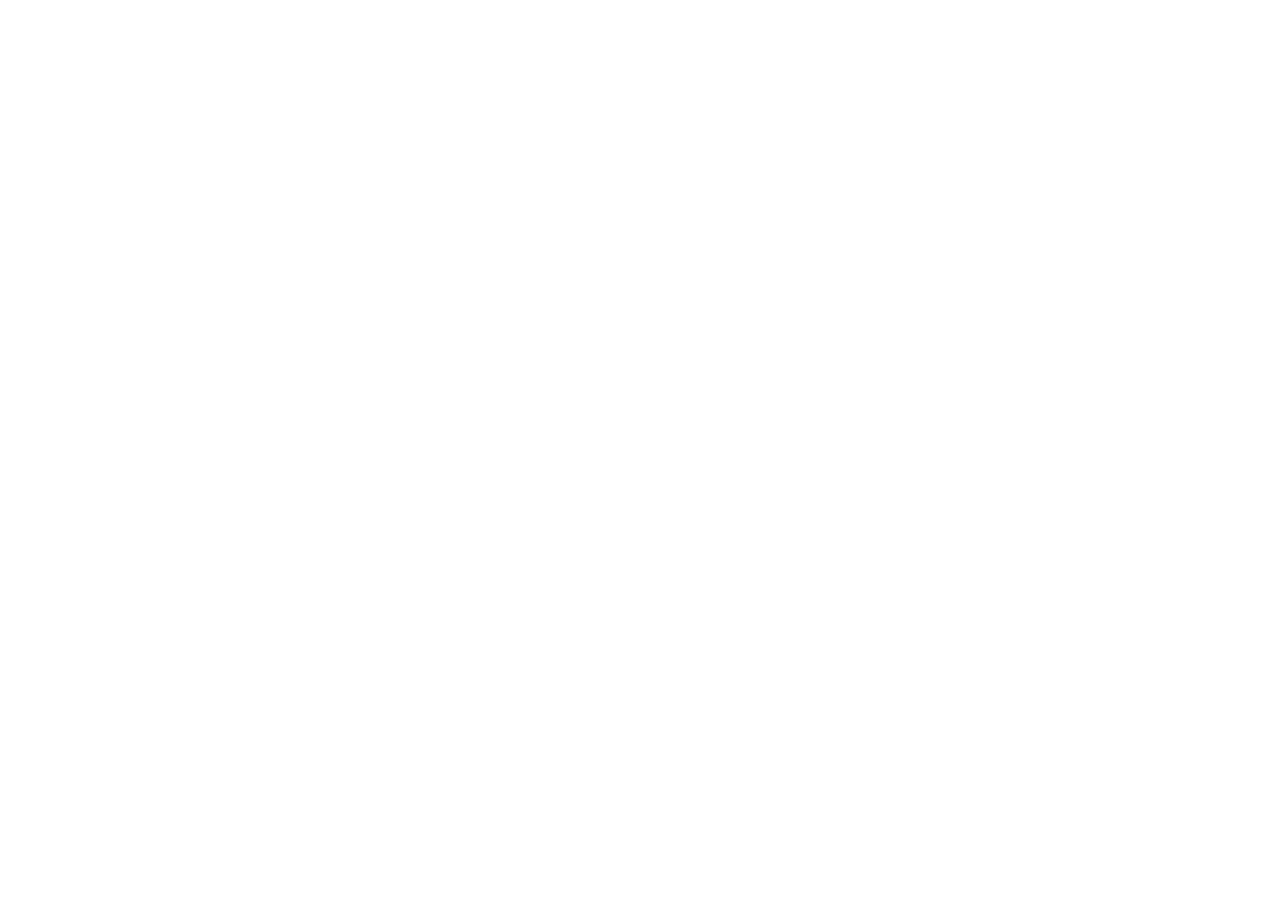
==== index.html @ 789a4276 "criação do html" ====
<!DOCTYPE html>
<html lang="en">
<head>
    <meta charset="UTF-8">
    <meta name="viewport" content="width=device-width, initial-scale=1.0">
    <title>Document</title>
</head>
<body>
    
</body>
</html>
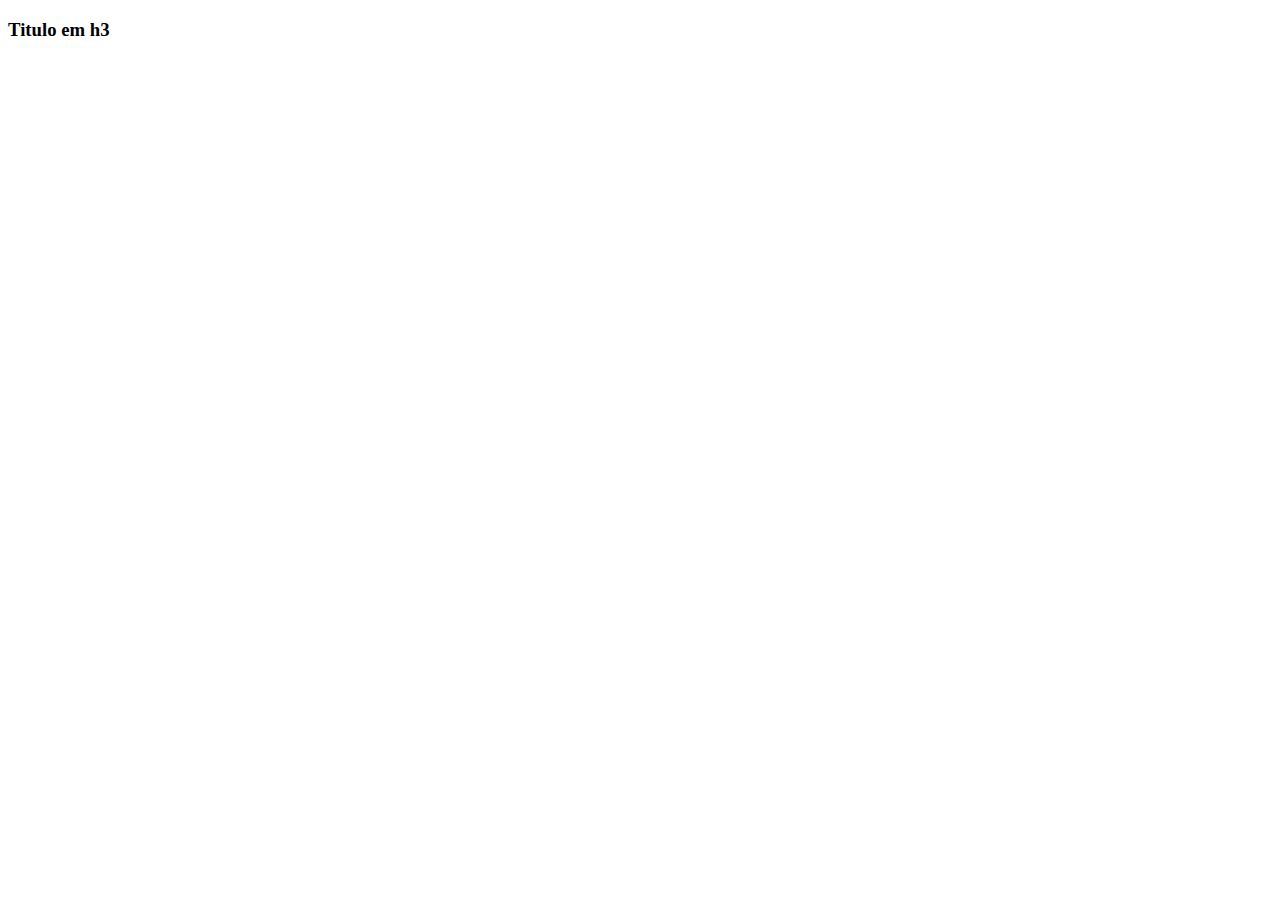
==== commit 4bf611a4: "inserção de title" ====
--- a/index.html
+++ b/index.html
@@ -6,6 +6,6 @@
     <title>Document</title>
 </head>
 <body>
-    
+    <h3>Titulo em h3</h3>
 </body>
 </html>